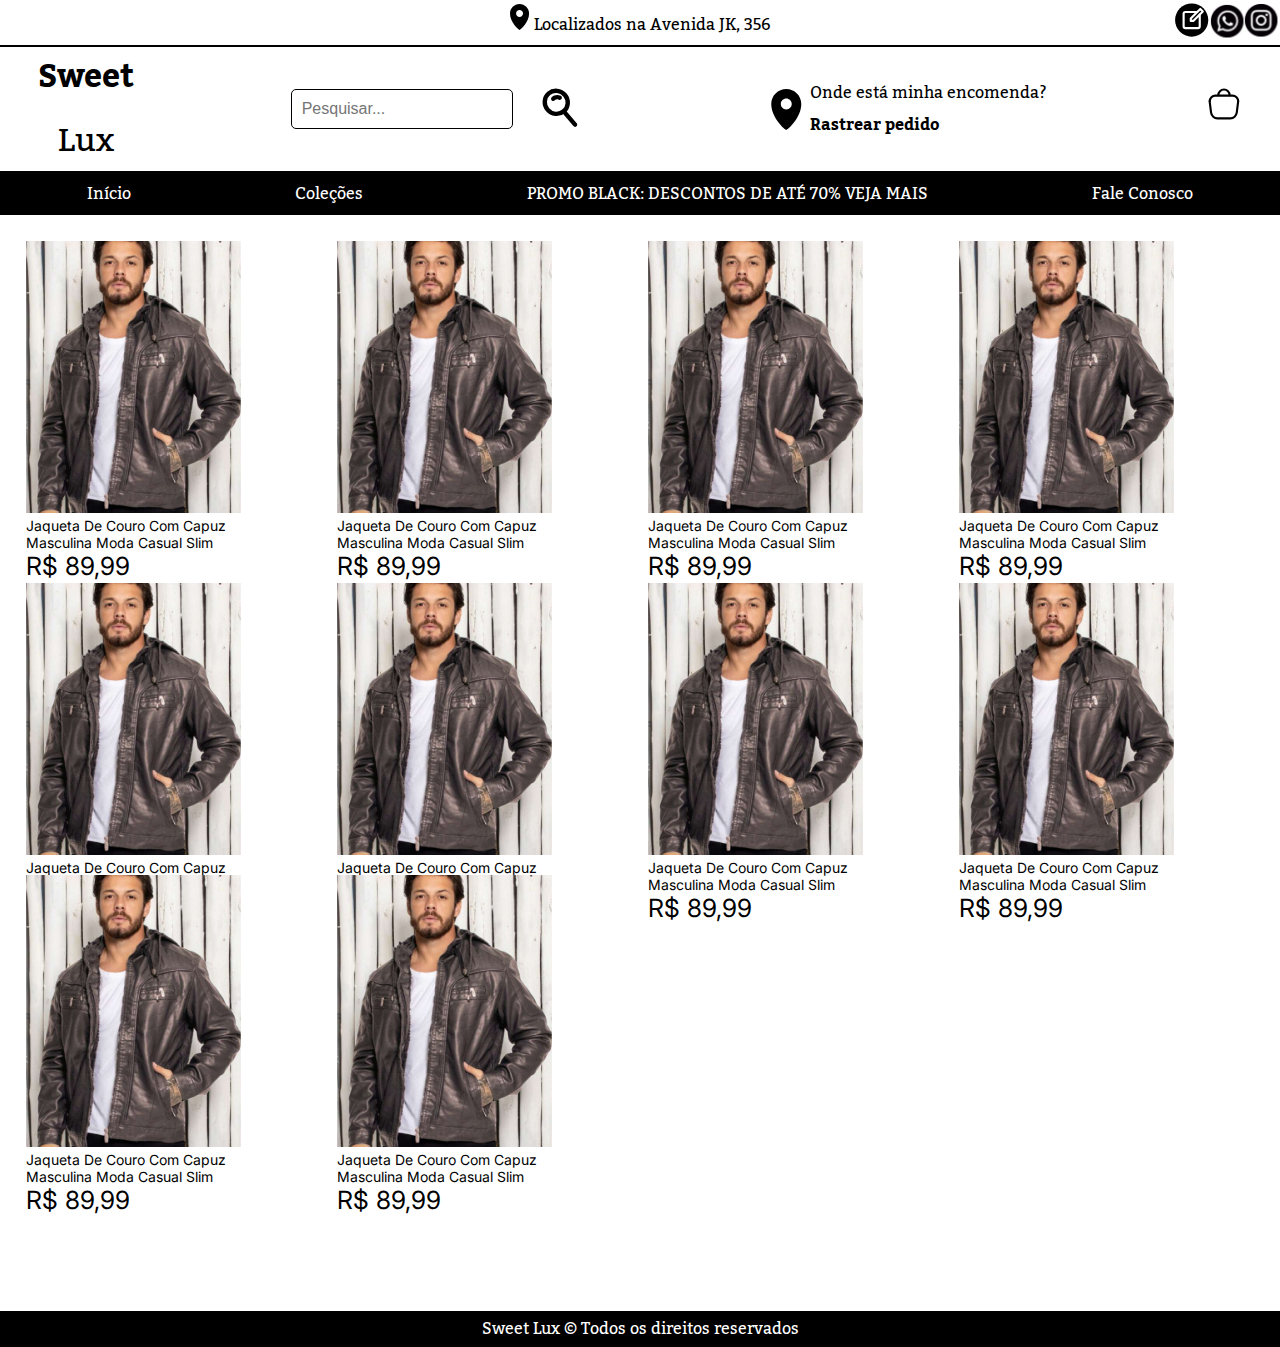
==== index.html @ 692bbde8 "primeiro-commit" ====
<!DOCTYPE html>
<html lang="pt-br">

<head>
    <meta charset="UTF-8">
    <meta name="viewport" content="width=device-width, initial-scale=1.0">

    <link rel="preconnect" href="https://fonts.googleapis.com">
    <link rel="preconnect" href="https://fonts.gstatic.com" crossorigin>
    <link href="https://fonts.googleapis.com/css2?family=Inter:wght@400;700&family=Kadwa:wght@400;700&display=swap"
        rel="stylesheet">

    <link rel="stylesheet" href="./src/css/style.css">
    <link rel="stylesheet" href="./src/css/scrollbar.css">

    <title>Sweet Lux</title>
</head>

<body>
    <header>
        <div class="superior">
            <div class="localização">
                <a href="#">
                    <img src="./src/svg/Localização.svg" alt="Endereço">
                    Localizados na Avenida JK, 356
                </a>
            </div>

            <div class="redes">
                <a href="./blog.html" class="redes-sociais">
                    <img src="./src/svg/Blog.svg" alt="Blog">
                </a>

                <a href="#" class="redes-sociais">
                    <img src="./src/svg/Whatsapp.svg" alt="Whatsapp">
                </a>

                <a href="#" class="redes-sociais">
                    <img src="./src/svg/Instagram.svg" alt="Instagram">
                </a>
            </div>
        </div>

        <div class="meio">
            <div class="item-meio" id="texto">
                <a href="./index.html">
                    <h1 class="cimaT">Sweet</h1>
                    <h1 class="baixoT">Lux</h1>
                </a>
            </div>

            <div class="item-meio" id="busca">
                <form action="/pesquisar" method="get" class="pesquisa">
                    <input type="text" id="search" name="q" placeholder="Pesquisar...">
                    <button type="submit" id="botao-pesquisa">
                        <img src="./src/svg/Lupa.svg" alt="Busca" class="lupa">
                    </button>
                </form>
            </div>

            <div class="item-meio" class="rastrear">
                <a href="#">
                    <div class="botao-rastrear">
                        <img src="./src/svg/Localização2.svg" alt="Rastrear o pedido">
                    </div>
                    <div class="botao-rastrear" id="texto-rastrear">
                        <p class="cimaR">Onde está minha encomenda?</p>
                        <p class="baixoR">Rastrear pedido</p>
                    </div>
                </a>
            </div>

            <div class="item-meio">
                <a href="#">
                    <img src="./src/svg/Sacola.svg" alt="Sacola">
                </a>
            </div>
        </div>


        <nav class="menu">
            <ul>
                <li>
                    <a href="./index.html">Início</a>
                </li>
                <li>
                    <a href="#">Coleções</a>
                </li>
                <li>
                    <a href="#">PROMO BLACK: DESCONTOS DE ATÉ 70% VEJA MAIS</a>
                </li>
                <li>
                    <a href="./contato.html">Fale Conosco</a>
                </li>
            </ul>
        </nav>
    </header>

    <main>
        <div class="produtos">
            <div class="produto">
                <section>
                    <a href="#">
                        <img src="./src/image/image 7 1.png" alt="Imagem Produto">
                        <p class="nome-produto">Jaqueta De Couro Com Capuz Masculina Moda Casual Slim</p>
                        <p class="preço">R$ 89,99</p>
                    </a>
                </section>
            </div>
            <div class="produto">
                <section>
                    <a href="#">
                        <img src="./src/image/image 7 1.png" alt="Imagem Produto">
                        <p class="nome-produto">Jaqueta De Couro Com Capuz Masculina Moda Casual Slim</p>
                        <p class="preço">R$ 89,99</p>
                    </a>
                </section>
            </div>
            <div class="produto">
                <section>
                    <a href="#">
                        <img src="./src/image/image 7 1.png" alt="Imagem Produto">
                        <p class="nome-produto">Jaqueta De Couro Com Capuz Masculina Moda Casual Slim</p>
                        <p class="preço">R$ 89,99</p>
                    </a>
                </section>
            </div>
            <div class="produto">
                <section>
                    <a href="#">
                        <img src="./src/image/image 7 1.png" alt="Imagem Produto">
                        <p class="nome-produto">Jaqueta De Couro Com Capuz Masculina Moda Casual Slim</p>
                        <p class="preço">R$ 89,99</p>
                    </a>
                </section>
            </div>
            <div class="produto">
                <section>
                    <a href="#">
                        <img src="./src/image/image 7 1.png" alt="Imagem Produto">
                        <p class="nome-produto">Jaqueta De Couro Com Capuz Masculina Moda Casual Slim</p>
                        <p class="preço">R$ 89,99</p>
                    </a>
                </section>
            </div>
            <div class="produto">
                <section>
                    <a href="#">
                        <img src="./src/image/image 7 1.png" alt="Imagem Produto">
                        <p class="nome-produto">Jaqueta De Couro Com Capuz Masculina Moda Casual Slim</p>
                        <p class="preço">R$ 89,99</p>
                    </a>
                </section>
            </div>
            <div class="produto">
                <section>
                    <a href="#">
                        <img src="./src/image/image 7 1.png" alt="Imagem Produto">
                        <p class="nome-produto">Jaqueta De Couro Com Capuz Masculina Moda Casual Slim</p>
                        <p class="preço">R$ 89,99</p>
                    </a>
                </section>
            </div>
            <div class="produto">
                <section>
                    <a href="#">
                        <img src="./src/image/image 7 1.png" alt="Imagem Produto">
                        <p class="nome-produto">Jaqueta De Couro Com Capuz Masculina Moda Casual Slim</p>
                        <p class="preço">R$ 89,99</p>
                    </a>
                </section>
            </div>
            <div class="produto">
                <section>
                    <a href="#">
                        <img src="./src/image/image 7 1.png" alt="Imagem Produto">
                        <p class="nome-produto">Jaqueta De Couro Com Capuz Masculina Moda Casual Slim</p>
                        <p class="preço">R$ 89,99</p>
                    </a>
                </section>
            </div>
            <div class="produto">
                <section>
                    <a href="#">
                        <img src="./src/image/image 7 1.png" alt="Imagem Produto">
                        <p class="nome-produto">Jaqueta De Couro Com Capuz Masculina Moda Casual Slim</p>
                        <p class="preço">R$ 89,99</p>
                    </a>
                </section>
            </div>
        </div>
    </main>

    <footer class="rodapé">
        <p>Sweet Lux &copy; Todos os direitos reservados </p>
    </footer>
</body>

</html>
---- src/css/style.css ----
* {
    margin: 0px;
    padding: 0px;
}

a {
    text-decoration: none;
}

header .superior {
    background-color: #ffffff;
    border-bottom: 2px solid black;
    display: flex;
    align-items: center;
}

header div {
    justify-content: center;
    padding: 2px;
}

.localização {
    display: flex;
    align-items: center;
    text-align: center;
}

.localização a {
    color: black;
    font-family: 'Kadwa', sans-serif;
}

.redes {
    display: flex;
    align-items: center;
    position: fixed;
    right: 0;
}

header .meio {
    background-color: #ffffff;
    border-bottom: 2px solid black;
    font-family: 'Kadwa';
    display: flex;
    align-items: center;
    justify-content: space-between;
    max-height: 100px;
    padding: 12px 36px;
}

.meio h1 {
    display: flex;
    align-items: center;
    justify-content: center;
    text-align: center;
    color: black;
}

.baixoT {
    font-weight: 400;
}

header form {
    display: flex;
    align-items: center;
    font-family: 'Kadwa';
    font-weight: 400;
}

#search {
    padding: 10px;
    width: 200px;
    border: 1px solid #000000;
    color: rgba(0, 0, 0, 0.795);
    border-radius: 5px;
    font-size: 16px;
}

#botao-pesquisa {
    border: 0px solid transparent;
    background-color: transparent;
    cursor: pointer;
}

.lupa {
    width: 100px;
}

.rastrear {
    display: flex;
    align-items: center;
    justify-content: space-between;
}

.cimaR,
.baixoR {
    color: black;
}

.baixoR {
    font-weight: 700;
}

.botao-rastrear {
    display: inline-block;
}

div .inferior {
    margin: 0;
}
nav {
    background-color: #000000;
}

nav ul {
    list-style: none;
    text-align: center;
    padding: 5px;
    color: white;
    font-family: 'Kadwa', sans-serif;
    font-weight: 400;
    display: flex;
    justify-content: space-around;
}

nav ul li a {
    color: white;
}

.produtos {
    display: grid;
    grid-template-columns: repeat(auto-fit, minmax(270px, 1fr));
    grid-template-rows: 330px 280px;
    padding: 24px;
    gap: 12px;
}

.produtos > div > img {
    width: 100%;
    height: 75%;
    object-fit: cover;
}

.produto {
    margin: 2px;
    width: 240px;
}

.nome-produto {
    font-family: 'Inter', sans-serif;
    font-weight: 400;
    font-size: 14px;
    color: black;
}

.preço {
    font-family: 'Inter', sans-serif;
    font-weight: 400;
    font-size: 25px;
    color: black;
}

footer {
    color: white;
    background-color: black;
    margin-top: 70px;
    padding: 2px;
    font-family: 'Kadwa', sans-serif;
    font-weight: 400;
    text-align: center;
}
---- src/css/scrollbar.css ----
/* ===== Scrollbar CSS ===== */

*::-webkit-scrollbar {
    width: 12px;
  }
  
  *::-webkit-scrollbar-track {
    background: #f1e9e9;
  }
  
  *::-webkit-scrollbar-thumb {
    background-color: #000000;
    border-radius: 10px;
    border: 3px solid #ffffff;
  }
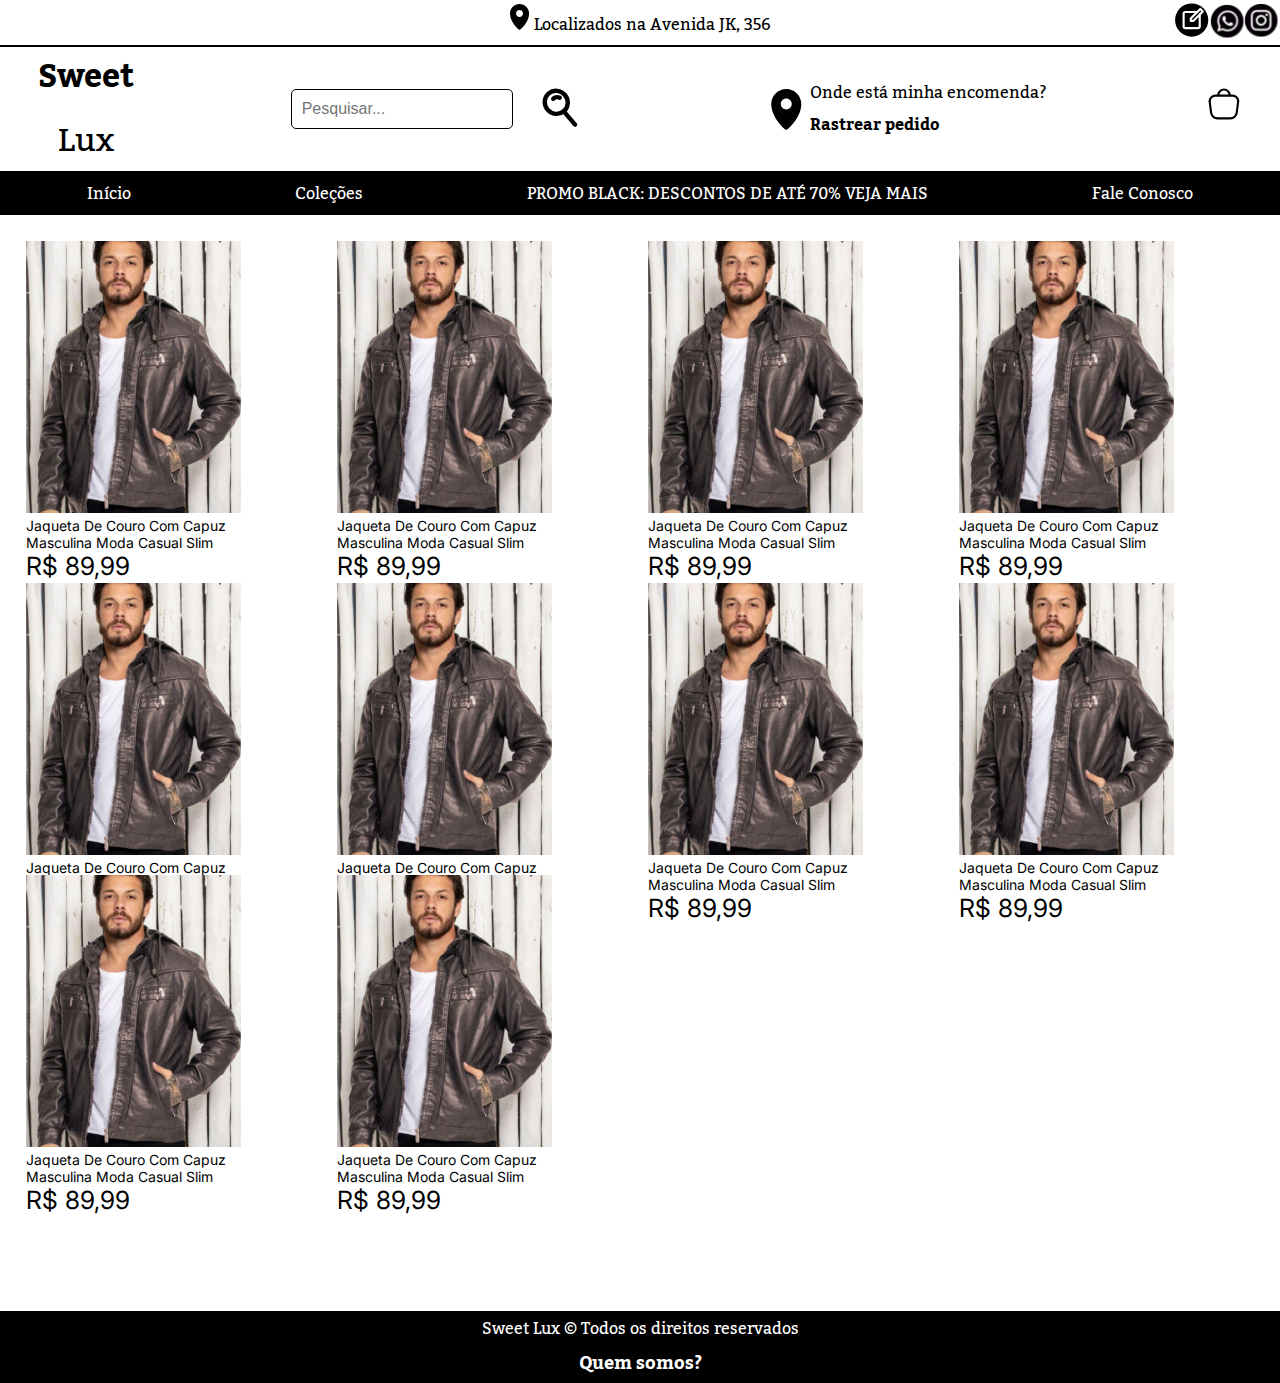
==== commit a79c5b45: "quem somos" ====
--- a/index.html
+++ b/index.html
@@ -193,6 +193,7 @@
 
     <footer class="rodapé">
         <p>Sweet Lux &copy; Todos os direitos reservados </p>
+        <a href="./quemSomos.html">Quem somos?</a>
     </footer>
 </body>
 
--- a/src/css/style.css
+++ b/src/css/style.css
@@ -169,3 +169,9 @@
     font-weight: 400;
     text-align: center;
 }
+
+footer a{
+    color: white;
+    font-weight: 700;
+    font-size: 18px;
+}
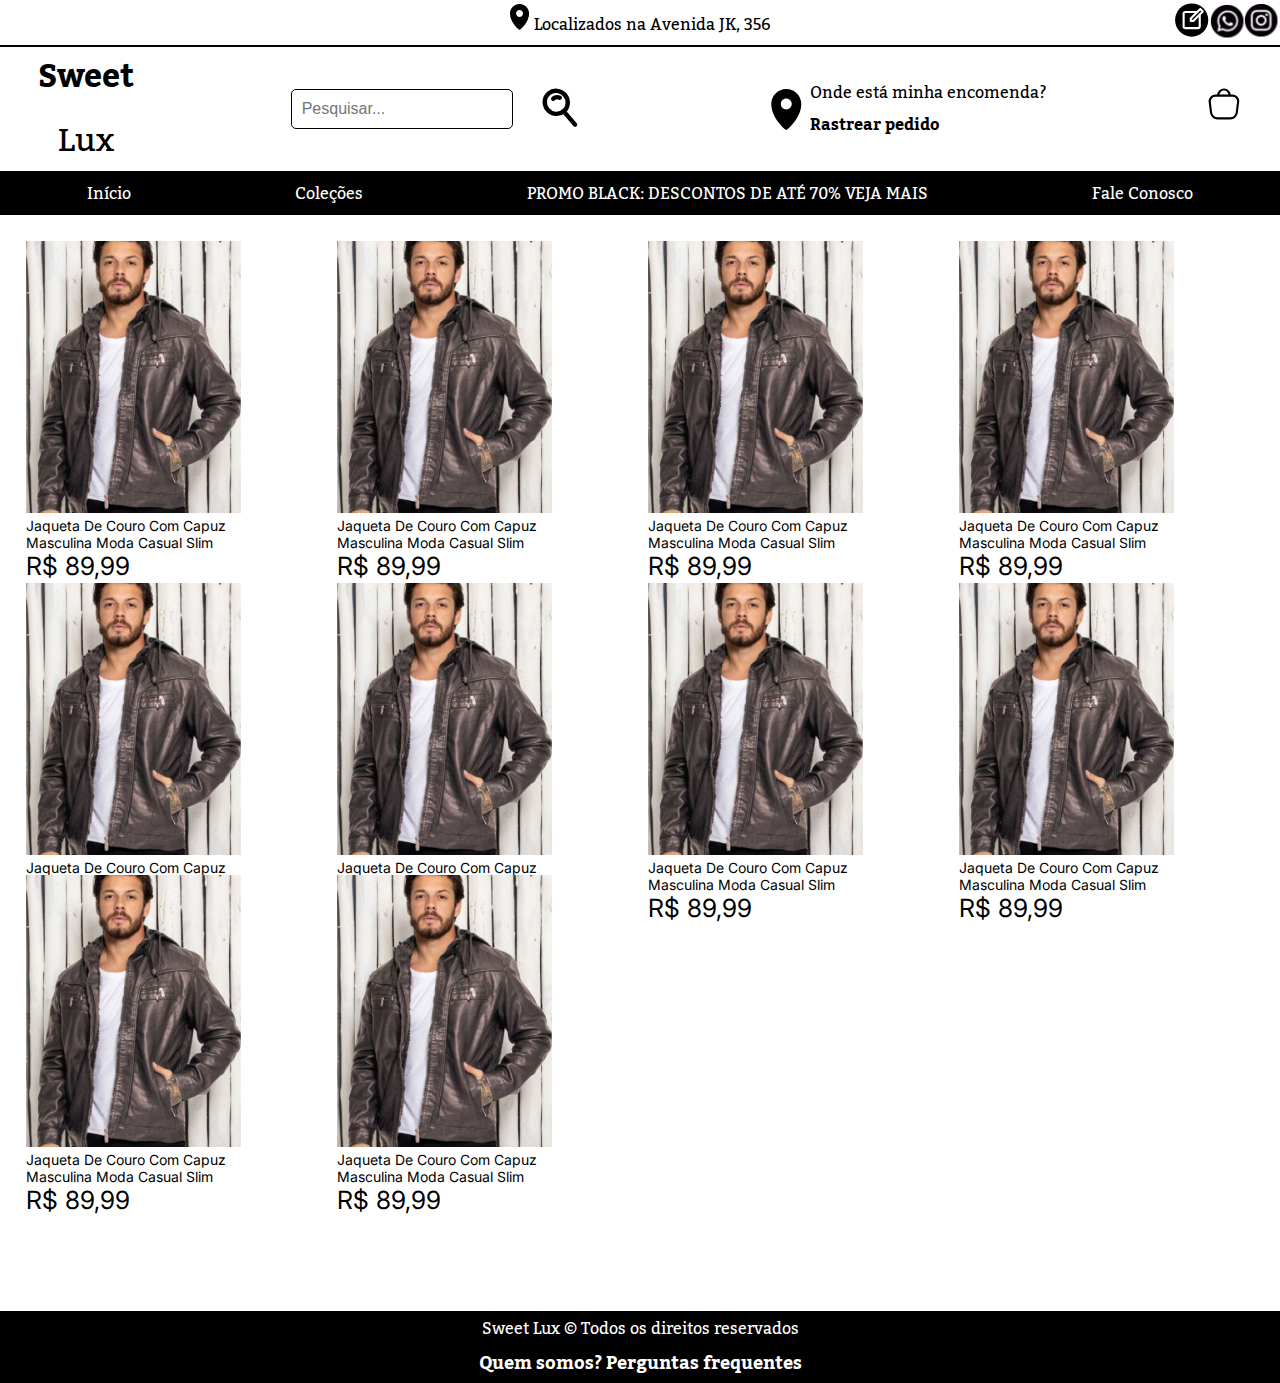
==== commit cdaaf5cc: "correcao footer" ====
--- a/index.html
+++ b/index.html
@@ -194,6 +194,7 @@
     <footer class="rodapé">
         <p>Sweet Lux &copy; Todos os direitos reservados </p>
         <a href="./quemSomos.html">Quem somos?</a>
+        <a href="./faq.html">Perguntas frequentes</a>
     </footer>
 </body>
 
